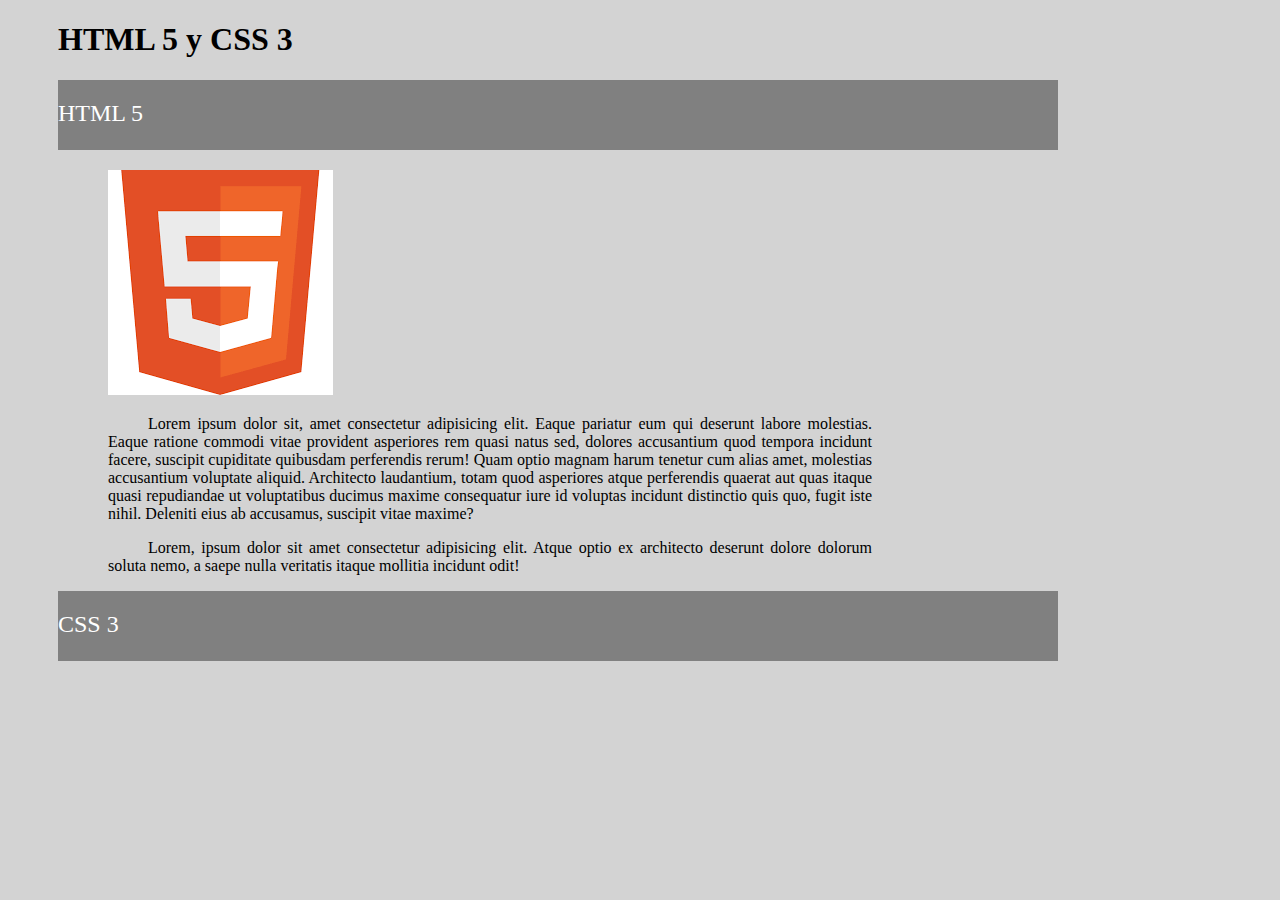
==== index.html @ 4eb0dbdc "created assets/logo html5.png, css/index.css, css/links.css and index.html" ====
<!DOCTYPE html>
<html lang="es">
<head>
    <meta charset="UTF-8">
    <meta http-equiv="X-UA-Compatible" content="IE=edge">
    <meta name="viewport" content="width=device-width, initial-scale=1.0">
    <title>Practica1</title>
    <link rel="stylesheet" href="./css/index.css">
</head>
<body>
 <header>
     <h1> HTML 5 y CSS 3</h1>
     </header> 
<main>
   
    <h2> HTML 5</h2>
    
    <div class="paragraph">

    <img class="logo" src="./assets/logo html5.png" alt="logo html5">
        
    <p class="firstParagraph">Lorem ipsum dolor sit, amet consectetur adipisicing elit. Eaque pariatur eum qui deserunt labore molestias. Eaque ratione commodi vitae provident asperiores rem quasi natus sed, dolores accusantium quod tempora incidunt facere, suscipit cupiditate quibusdam perferendis rerum! Quam optio magnam harum tenetur cum alias amet, molestias accusantium voluptate aliquid. Architecto laudantium, totam quod asperiores atque perferendis quaerat aut quas itaque quasi repudiandae ut voluptatibus ducimus maxime consequatur iure id voluptas incidunt distinctio quis quo, fugit iste nihil. Deleniti eius ab accusamus, suscipit vitae maxime?</p>
    
    </div> 

    <p class="secondParagraph">
        Lorem, ipsum dolor sit amet consectetur adipisicing elit. Atque optio ex architecto deserunt dolore dolorum soluta nemo, a saepe nulla veritatis itaque mollitia incidunt odit!
    </p>
    
    <h2> CSS 3 </h2>

     
</main>
<footer></footer>
   
</body>
</html>
---- css/index.css ----
@import "./links.css"
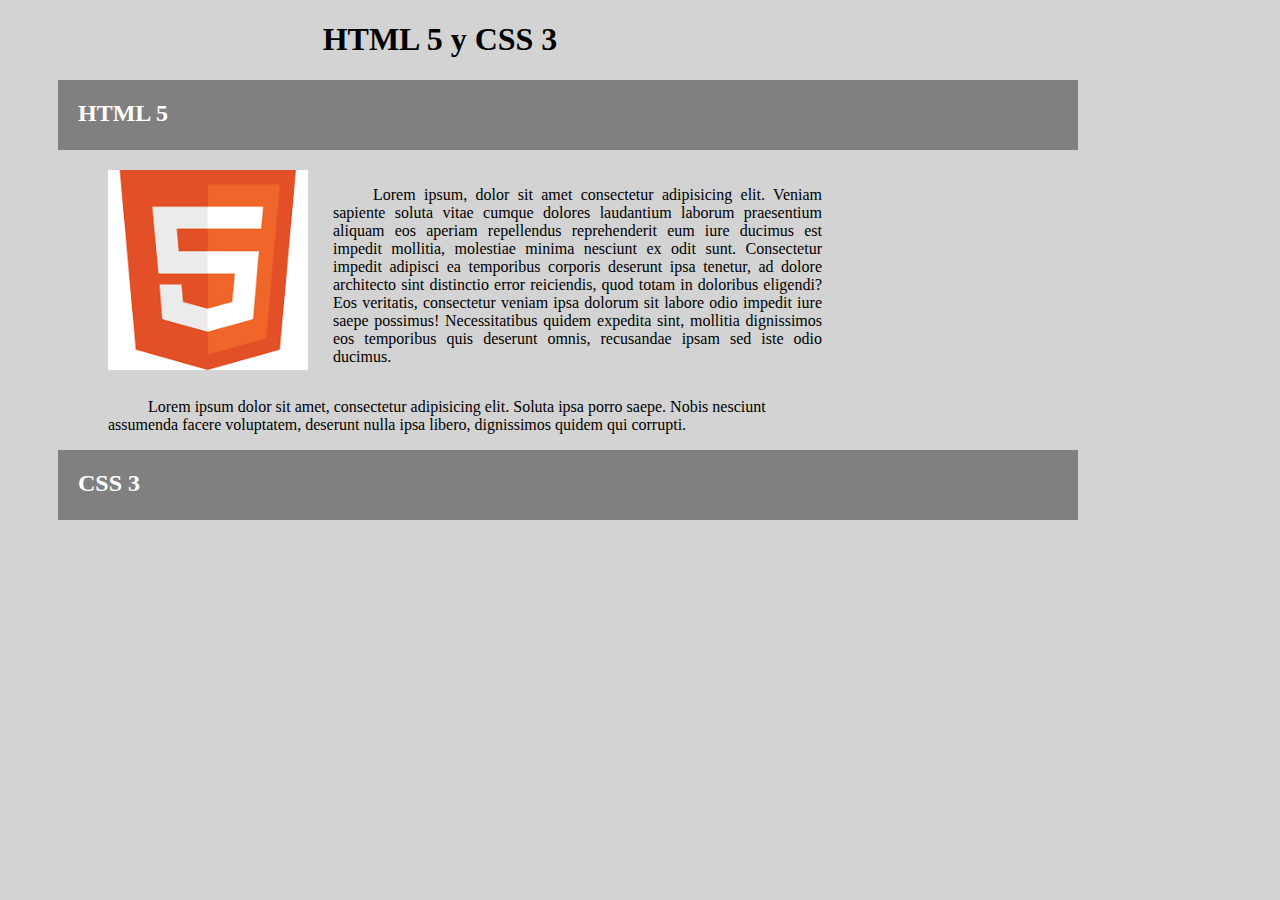
==== commit e860c4d4: "modified index.html and renamed style.css" ====
--- a/index.html
+++ b/index.html
@@ -5,31 +5,34 @@
     <meta http-equiv="X-UA-Compatible" content="IE=edge">
     <meta name="viewport" content="width=device-width, initial-scale=1.0">
     <title>Practica1</title>
-    <link rel="stylesheet" href="./css/index.css">
+    <link rel="stylesheet" href="./css/style.css">
 </head>
 <body>
  <header>
-     <h1> HTML 5 y CSS 3</h1>
+    <h1> HTML 5 y CSS 3</h1>
      </header> 
 <main>
    
     <h2> HTML 5</h2>
     
-    <div class="paragraph">
+    <section id="firstParagraph">
 
-    <img class="logo" src="./assets/logo html5.png" alt="logo html5">
+        <img class="logo" src="./assets/logo html5.png" alt="logo html5">
         
-    <p class="firstParagraph">Lorem ipsum dolor sit, amet consectetur adipisicing elit. Eaque pariatur eum qui deserunt labore molestias. Eaque ratione commodi vitae provident asperiores rem quasi natus sed, dolores accusantium quod tempora incidunt facere, suscipit cupiditate quibusdam perferendis rerum! Quam optio magnam harum tenetur cum alias amet, molestias accusantium voluptate aliquid. Architecto laudantium, totam quod asperiores atque perferendis quaerat aut quas itaque quasi repudiandae ut voluptatibus ducimus maxime consequatur iure id voluptas incidunt distinctio quis quo, fugit iste nihil. Deleniti eius ab accusamus, suscipit vitae maxime?</p>
-    
-    </div> 
+        <p class="justifiedText">Lorem ipsum, dolor sit amet consectetur adipisicing elit. Veniam sapiente soluta vitae cumque dolores laudantium laborum praesentium aliquam eos aperiam repellendus reprehenderit eum iure ducimus est impedit mollitia, molestiae minima nesciunt ex odit sunt. Consectetur impedit adipisci ea temporibus corporis deserunt ipsa tenetur, ad dolore architecto sint distinctio error reiciendis, quod totam in doloribus eligendi? Eos veritatis, consectetur veniam ipsa dolorum sit labore odio impedit iure saepe possimus! Necessitatibus quidem expedita sint, mollitia dignissimos eos temporibus quis deserunt omnis, recusandae ipsam sed iste odio ducimus.
 
-    <p class="secondParagraph">
-        Lorem, ipsum dolor sit amet consectetur adipisicing elit. Atque optio ex architecto deserunt dolore dolorum soluta nemo, a saepe nulla veritatis itaque mollitia incidunt odit!
-    </p>
+        </p>
+
+    </section> 
+
+    <section id="secondParagraph">
+        <p class="leftText">Lorem ipsum dolor sit amet, consectetur adipisicing elit. Soluta ipsa porro saepe. Nobis nesciunt assumenda facere voluptatem, deserunt nulla ipsa libero, dignissimos quidem qui corrupti.</p>
+
+    </section>
+
     
     <h2> CSS 3 </h2>
-
-     
+  
 </main>
 <footer></footer>
    
--- a/css/style.css
+++ b/css/style.css
@@ -0,0 +1,54 @@
+body{
+background-color:  lightgray;
+}
+
+h1 {
+margin-left: 50px;
+margin-right: 450px;
+font: bold;
+text-align: center;
+}
+
+h2 {
+margin-top: 5px;
+width: 1000px;
+margin-left: 50px;
+height: 50px;
+padding-top: 20px;
+padding-left: 20px;
+background-color: gray;
+color: white ;
+font: bold;
+}
+
+#firstParagraph {
+display: flex;
+flex-direction: row;
+justify-content: flex-start;
+}
+
+.logo {
+margin-left: 100px;
+width: 200px;
+height: 200px;
+}
+
+.justifiedText {
+margin-right: 450px;
+margin-left: 25px;
+text-align: justify;
+text-indent: 40px;
+}
+
+.leftText {
+margin-right: 450px;
+margin-left: 100px;
+text-align: start;
+text-indent: 40px;
+}
+
+
+
+
+
+
